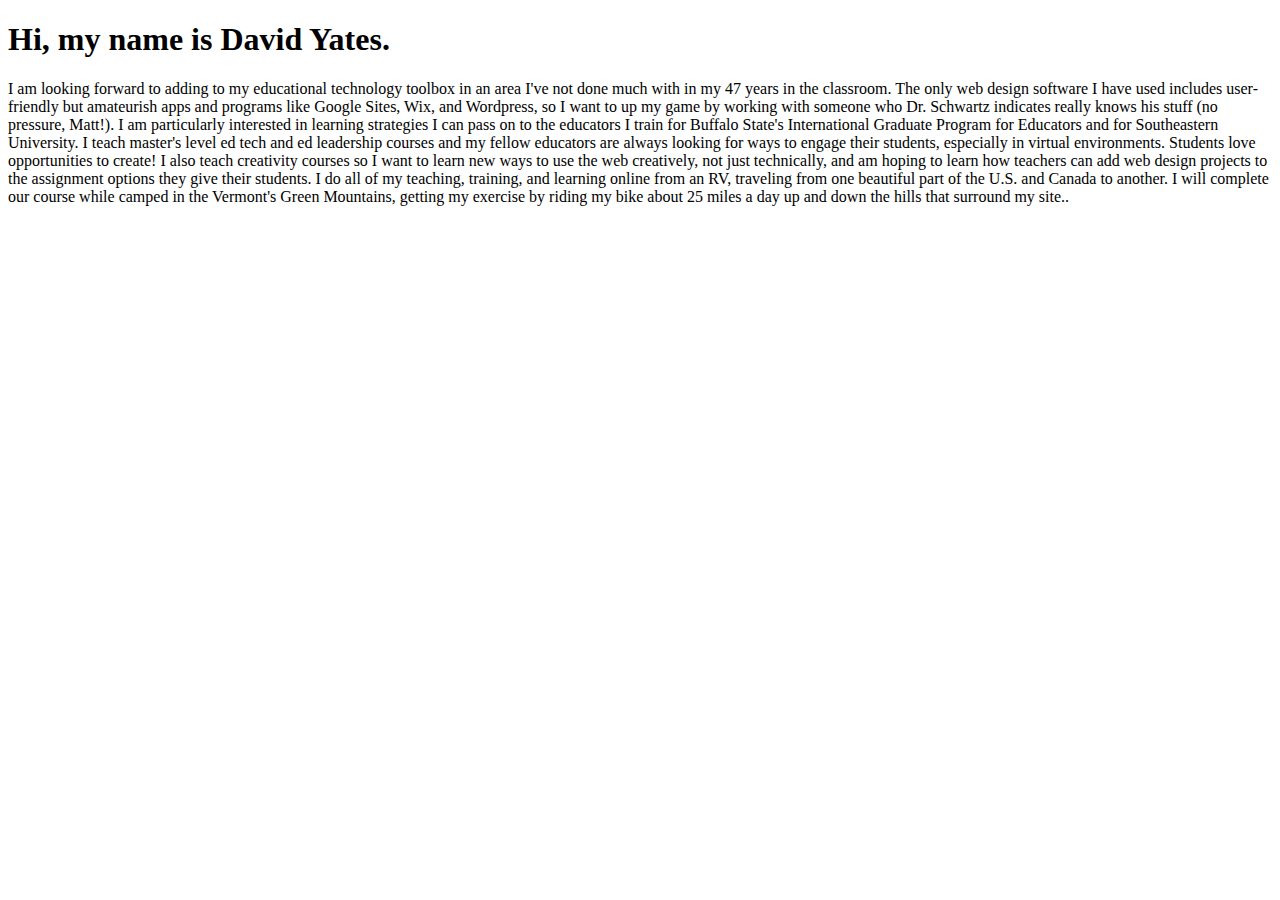
==== index.html @ 3a660fcf "added index and clarify html docs" ====
<!DOCTYPE html>
<html>
	<head>
	<title>My First WebPage</title>
</head>
<body>
	<h1> Hi, my name is David Yates. </h1>
	<p>I am looking forward to adding to my educational technology toolbox in an area I've not done much with in my 47 years in the classroom. 
		
		The only web design software I have used includes user-friendly but amateurish apps and programs like Google Sites, Wix, and Wordpress, so I want to up my game by working with someone who Dr. Schwartz indicates really knows his stuff (no pressure, Matt!).

		I am particularly interested in learning strategies I can pass on to the educators I train for Buffalo State's International Graduate Program for Educators and for Southeastern University. 
		
		I teach master's level ed tech and ed leadership courses and my fellow educators are always looking for ways to engage their students, especially in virtual environments. Students love opportunities to create!
		
		I also teach creativity courses so I want to learn new ways to use the web creatively, not just technically, and am hoping to learn how teachers can add web design projects to the assignment options they give their students.
		
		I do all of my teaching, training, and learning online from an RV, traveling from one beautiful part of the U.S. and Canada to another. 
		
		I will complete our course while camped in the Vermont's Green Mountains, getting my exercise by riding my bike about 25 miles a day up and down the hills that surround my site..</p>
</body>
</html>
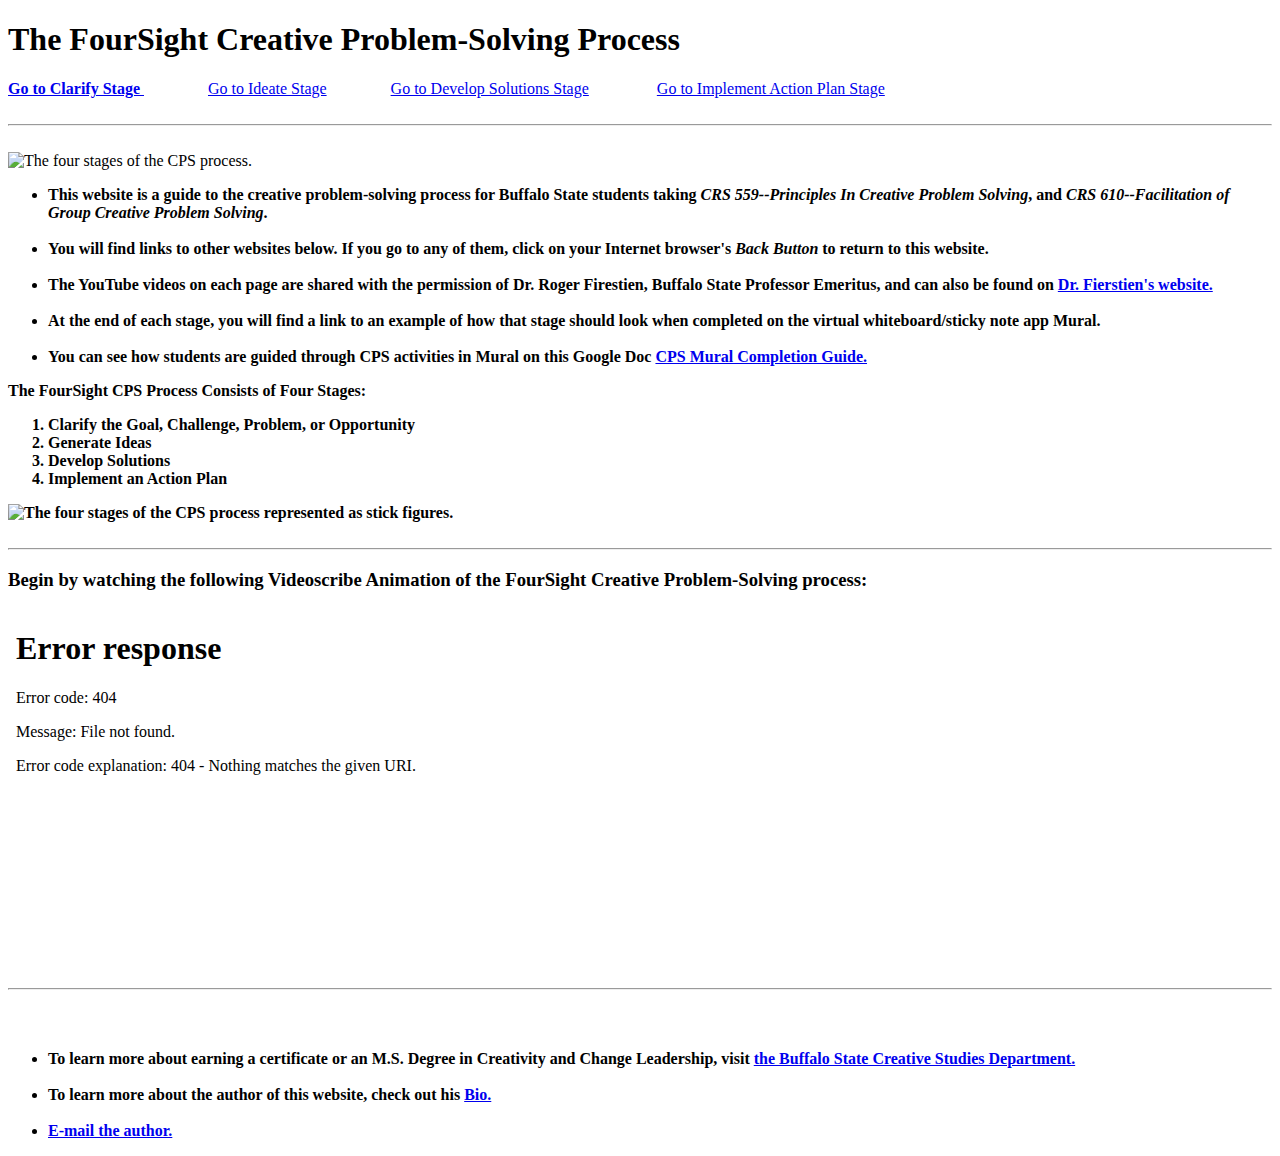
==== commit 6373d9de: "renamed index file" ====
--- a/index.html
+++ b/index.html
@@ -1,22 +1,113 @@
 <!DOCTYPE html>
-<html>
-	<head>
-	<title>My First WebPage</title>
+<!-- saved from url=(0077)https://mywebspace.quinnipiac.edu/wyates/YatesIDN530FinalProjectModule10.html -->
+<html><head><meta http-equiv="Content-Type" content="text/html; charset=windows-1252">
+	<title>FourSight Creative Problem Soving Process</title>
+
+<link rel="stylesheet" href="./FourSight Creative Problem Soving Process_files/style.css">
 </head>
-<body>
-	<h1> Hi, my name is David Yates. </h1>
-	<p>I am looking forward to adding to my educational technology toolbox in an area I've not done much with in my 47 years in the classroom. 
+<body data-new-gr-c-s-check-loaded="14.1118.0" data-gr-ext-installed="" cz-shortcut-listen="true"><div class="Body">
+
+
+
+
+	<h1> The FourSight Creative Problem-Solving Process </h1>
+
+	<div class="NavigationBar">
+<nav>
+		<a href="https://mywebspace.quinnipiac.edu/wyates/clarify.html"><b>Go to Clarify Stage</b> </a>&nbsp;&nbsp;&nbsp;&nbsp;&nbsp;&nbsp;&nbsp;&nbsp;&nbsp;&nbsp;&nbsp;&nbsp;&nbsp;&nbsp;&nbsp;
+
+		<a href="https://mywebspace.quinnipiac.edu/wyates/ideate.html">Go to Ideate Stage</a>&nbsp;&nbsp;&nbsp;&nbsp;&nbsp;&nbsp;&nbsp;&nbsp;&nbsp;&nbsp;&nbsp;&nbsp;&nbsp;&nbsp;&nbsp;
+
+		<a href="https://mywebspace.quinnipiac.edu/wyates/develop.html">Go to Develop Solutions Stage</a> &nbsp;&nbsp;&nbsp;&nbsp;&nbsp;&nbsp;&nbsp;&nbsp;&nbsp;&nbsp;&nbsp;&nbsp;&nbsp;&nbsp;&nbsp;
+
+		<a href="https://mywebspace.quinnipiac.edu/wyates/implement.html">Go to Implement Action Plan Stage</a>
+		</nav>
+	</div>
+		<br>
+<hr>
+<br>
+
+<div class="upperthirdgrid">
+	
+	<div class="CPSlogo">
+		<img src="./FourSight Creative Problem Soving Process_files/21stCenturyCPSModel.png" alt="The four stages of the CPS process.">
+
+	</div>		
+
+	<div class="BannerText">
+	<ul>
+	<li><b>This website is a guide to the creative problem-solving process for Buffalo State students taking <i>CRS 559--Principles In Creative Problem Solving</i>, and <i>CRS 610--Facilitation of Group Creative Problem Solving</i>. </b></li>
+		<br>
+		<li><b>You will find links to other websites below. If you go to any of them, click on your Internet browser's <i>Back Button</i> to return to this website.</b></li>
+		<br>
+		<li><b>The YouTube videos on each page are shared with the permission of Dr. Roger Firestien, Buffalo State Professor Emeritus, and can also be found on <a href="https://rogerfirestien.com/create-in-a-flash/"><b>Dr. Fierstien's website.</b></a></b></li><b>
+		<br>
+		<li><b>At the end of each stage, you will find a link to an example of how that stage should look when completed on the virtual whiteboard/sticky note app <b>Mural</b>. </b></li><b>
+        <br>
+        <li><b>You can see how students are guided through CPS activities in Mural on this Google Doc <a href="https://drive.google.com/file/d/1REcr29faxPVhyumKtoU63W4L8AgDMvsD/view?usp=sharing"> CPS Mural Completion Guide.</a></b></li>
+
+	</b></b></ul><b><b>	
+	</b></b></div><b><b>
+</b></b></div><b><b>
+
+<div class="MiddleThirdGrid">
+	<div class="Process">
+
+		The FourSight CPS Process Consists of Four Stages:
+			<ol>
+				<li>Clarify the Goal, Challenge, Problem, or Opportunity</li>
+				<li>Generate Ideas</li>
+				<li>Develop Solutions</li>
+				<li>Implement an Action Plan</li>
+			</ol>
 		
-		The only web design software I have used includes user-friendly but amateurish apps and programs like Google Sites, Wix, and Wordpress, so I want to up my game by working with someone who Dr. Schwartz indicates really knows his stuff (no pressure, Matt!).
+	</div>
+	<div class="FourSightStages">
+		<img src="./FourSight Creative Problem Soving Process_files/FourSightStages.png" alt="The four stages of the CPS process represented as stick figures.">
 
-		I am particularly interested in learning strategies I can pass on to the educators I train for Buffalo State's International Graduate Program for Educators and for Southeastern University. 
-		
-		I teach master's level ed tech and ed leadership courses and my fellow educators are always looking for ways to engage their students, especially in virtual environments. Students love opportunities to create!
-		
-		I also teach creativity courses so I want to learn new ways to use the web creatively, not just technically, and am hoping to learn how teachers can add web design projects to the assignment options they give their students.
-		
-		I do all of my teaching, training, and learning online from an RV, traveling from one beautiful part of the U.S. and Canada to another. 
-		
-		I will complete our course while camped in the Vermont's Green Mountains, getting my exercise by riding my bike about 25 miles a day up and down the hills that surround my site..</p>
-</body>
-</html>+	</div>	
+
+</div>
+<br>
+<hr>
+		<p></p><h3>Begin by watching the following Videoscribe Animation of the FourSight Creative Problem-Solving process:</h3><p></p>
+		<iframe width="560" height="315" src="./FourSight Creative Problem Soving Process_files/WIBI_G8vDpQ.html" title="YouTube video player" frameborder="0" allow="accelerometer; autoplay; clipboard-write; encrypted-media; gyroscope; picture-in-picture" allowfullscreen=""></iframe> <p></p>
+		<br>  
+
+		<br>
+		<hr>
+	<br>
+<div class="HomePageLowerThird">
+	<ul>
+	 	
+	<br>
+		<li>To learn more about earning a certificate or an M.S. Degree in Creativity and Change Leadership, visit <a href="https://suny.buffalostate.edu/programs/creative-studies"><b>the Buffalo State Creative Studies Department.</b> </a></li>
+	<br>					
+		<li> To learn more about the author of this website, check out his <a href="https://mywebspace.quinnipiac.edu/wyates/intro.html"><b>Bio.</b> </a></li>
+	<br>
+		<li><a href="mailto:yateswd@buffalostate.edu"> <b>E-mail the author.</b> </a> </li>
+	</ul>
+
+
+</div>
+</b></b></div></body><grammarly-desktop-integration data-grammarly-shadow-root="true"><template shadowrootmode="open"><style>
+  div.grammarly-desktop-integration {
+    position: absolute;
+    width: 1px;
+    height: 1px;
+    padding: 0;
+    margin: -1px;
+    overflow: hidden;
+    clip: rect(0, 0, 0, 0);
+    white-space: nowrap;
+    border: 0;
+    -moz-user-select: none;
+    -webkit-user-select: none;
+    -ms-user-select:none;
+    user-select:none;
+  }
+
+  div.grammarly-desktop-integration:before {
+    content: attr(data-content);
+  }
+</style><div aria-label="grammarly-integration" role="group" tabindex="-1" class="grammarly-desktop-integration" data-content="{&quot;mode&quot;:&quot;full&quot;,&quot;isActive&quot;:true,&quot;isUserDisabled&quot;:false}"></div></template></grammarly-desktop-integration></html>